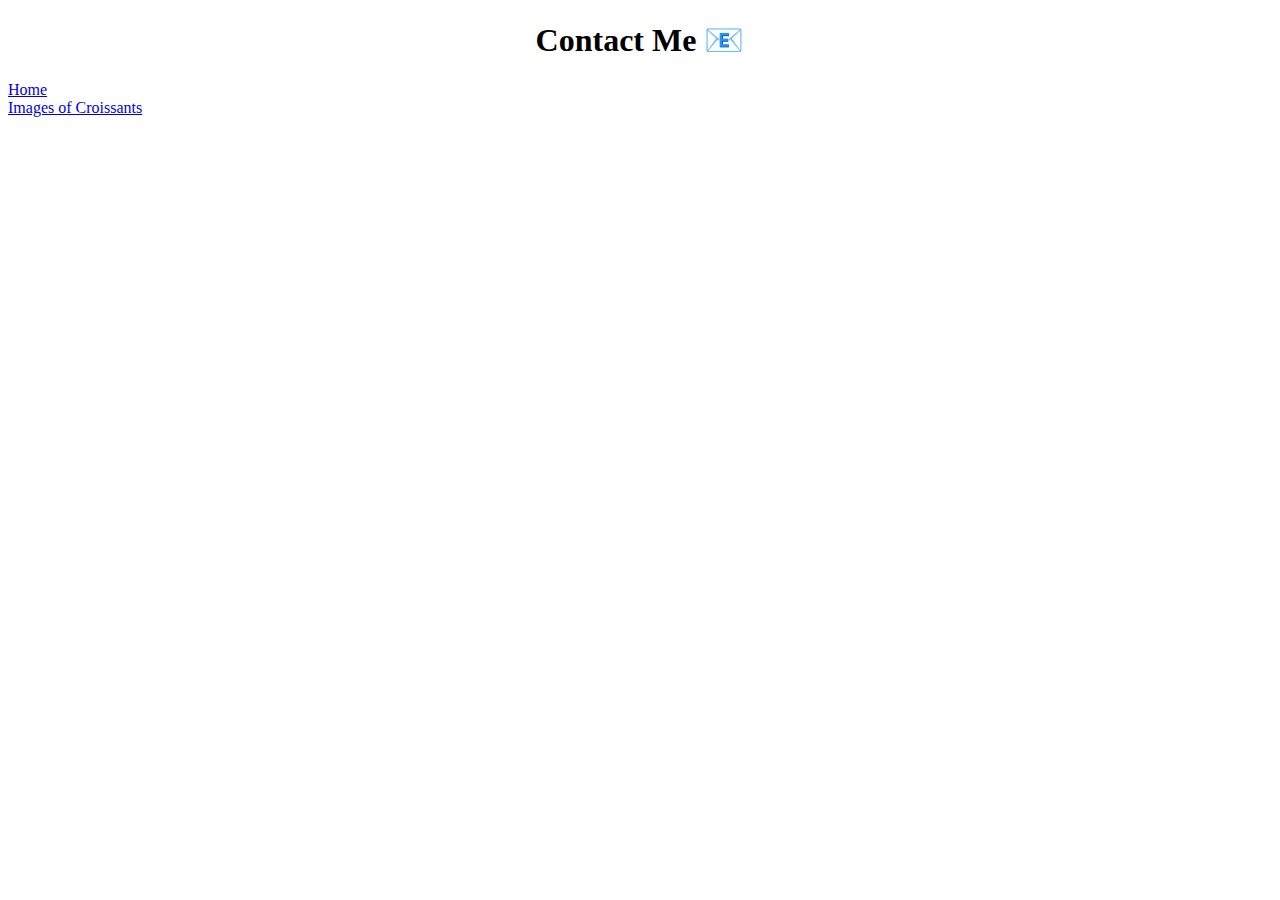
==== contact.html @ 12b00fa8 "html pages created" ====
<!DOCTYPE html>
<html lang="en">
  <head>
    <meta charset="UTF-8" />
    <meta name="viewport" content="width=device-width, initial-scale=1.0" />
    <styles>
      <link rel="stylesheet" href="css/styles.css" />
    </styles>
    <title>Document</title>
  </head>
  <body>
    <h1>Contact Me 📧</h1>
    <a href="/index.html">Home</a>
    <br />
    <a href="/image.html">Images of Croissants</a>
  </body>
</html>
---- css/styles.css ----
h1{
  text-align: center;  
}
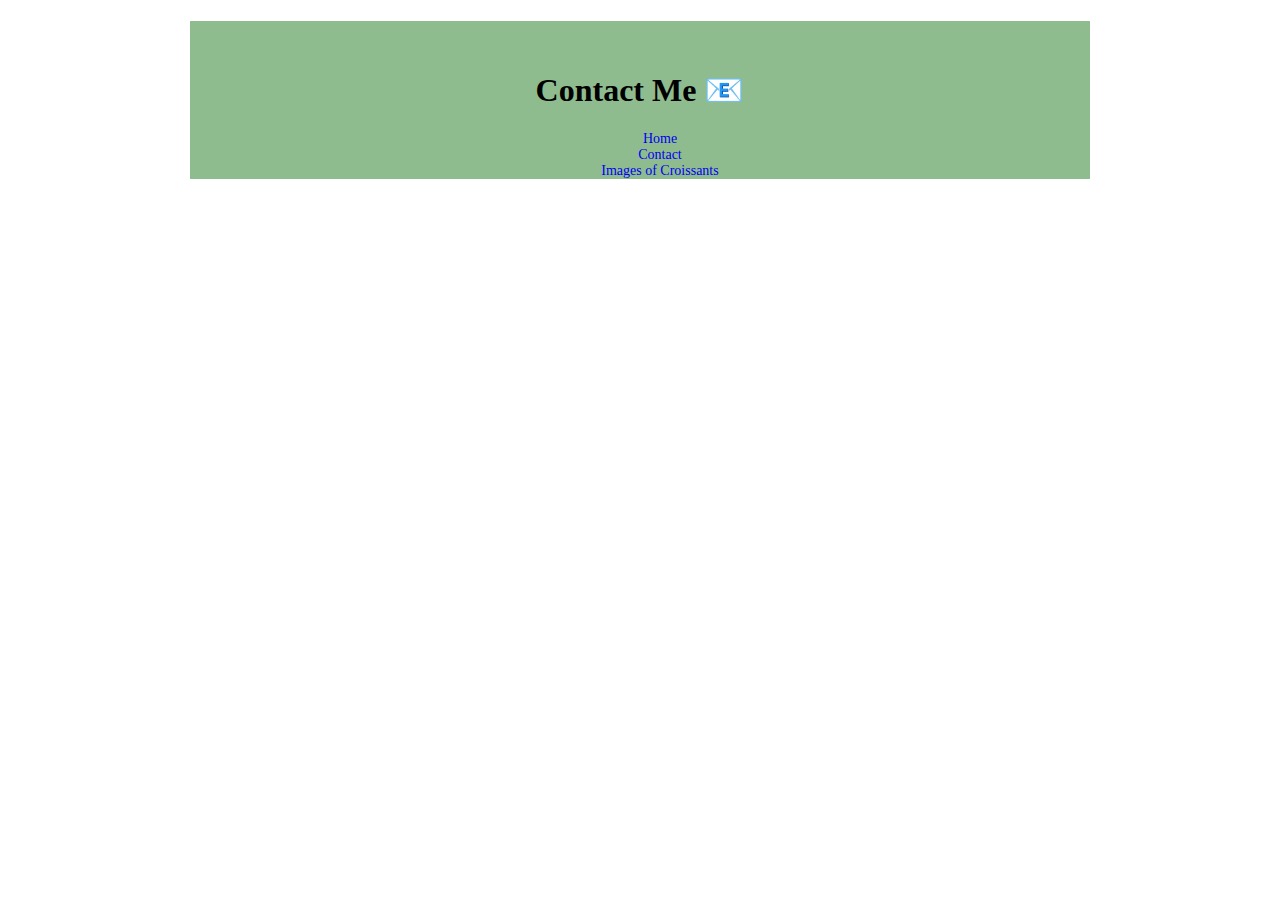
==== commit c2275416: "SEO Elements added" ====
--- a/contact.html
+++ b/contact.html
@@ -2,16 +2,33 @@
 <html lang="en">
   <head>
     <meta charset="UTF-8" />
+    <meta
+      name="description"
+      content="contact details to find out more about croissants"
+    />
     <meta name="viewport" content="width=device-width, initial-scale=1.0" />
     <styles>
       <link rel="stylesheet" href="css/styles.css" />
     </styles>
-    <title>Document</title>
+    <title>Contact us to find out more about croissants</title>
   </head>
   <body>
-    <h1>Contact Me 📧</h1>
-    <a href="/index.html">Home</a>
-    <br />
-    <a href="/image.html">Images of Croissants</a>
+    <div class="container">
+      <h1>Contact Me 📧</h1>
+
+      <ul>
+        <li>
+          <a href="/index.html" title="home page">Home</a>
+        </li>
+        <li>
+          <a href="/contact.html" title="contact us">Contact</a>
+        </li>
+        <li>
+          <a href="/image.html" title="gallery of croissants"
+            >Images of Croissants</a
+          >
+        </li>
+      </ul>
+    </div>
   </body>
 </html>
--- a/css/styles.css
+++ b/css/styles.css
@@ -1,3 +1,36 @@
 h1{
   text-align: center;  
+  padding-top: 50px;
+}
+
+.container{
+
+  display:block;
+  margin:0 auto;
+  max-width: 900px;
+  background-color: darkseagreen;
+
+}
+
+a{
+  text-decoration: none;
+}
+
+ul{
+  text-decoration: none;
+  list-style: none;
+}
+
+li{
+  text-align: center;
+  font-size: 14px;
+
+}
+
+img{
+  max-width: 500px;
+  display: block;
+  margin: 0 auto;
+  padding: 10px;
+
 }